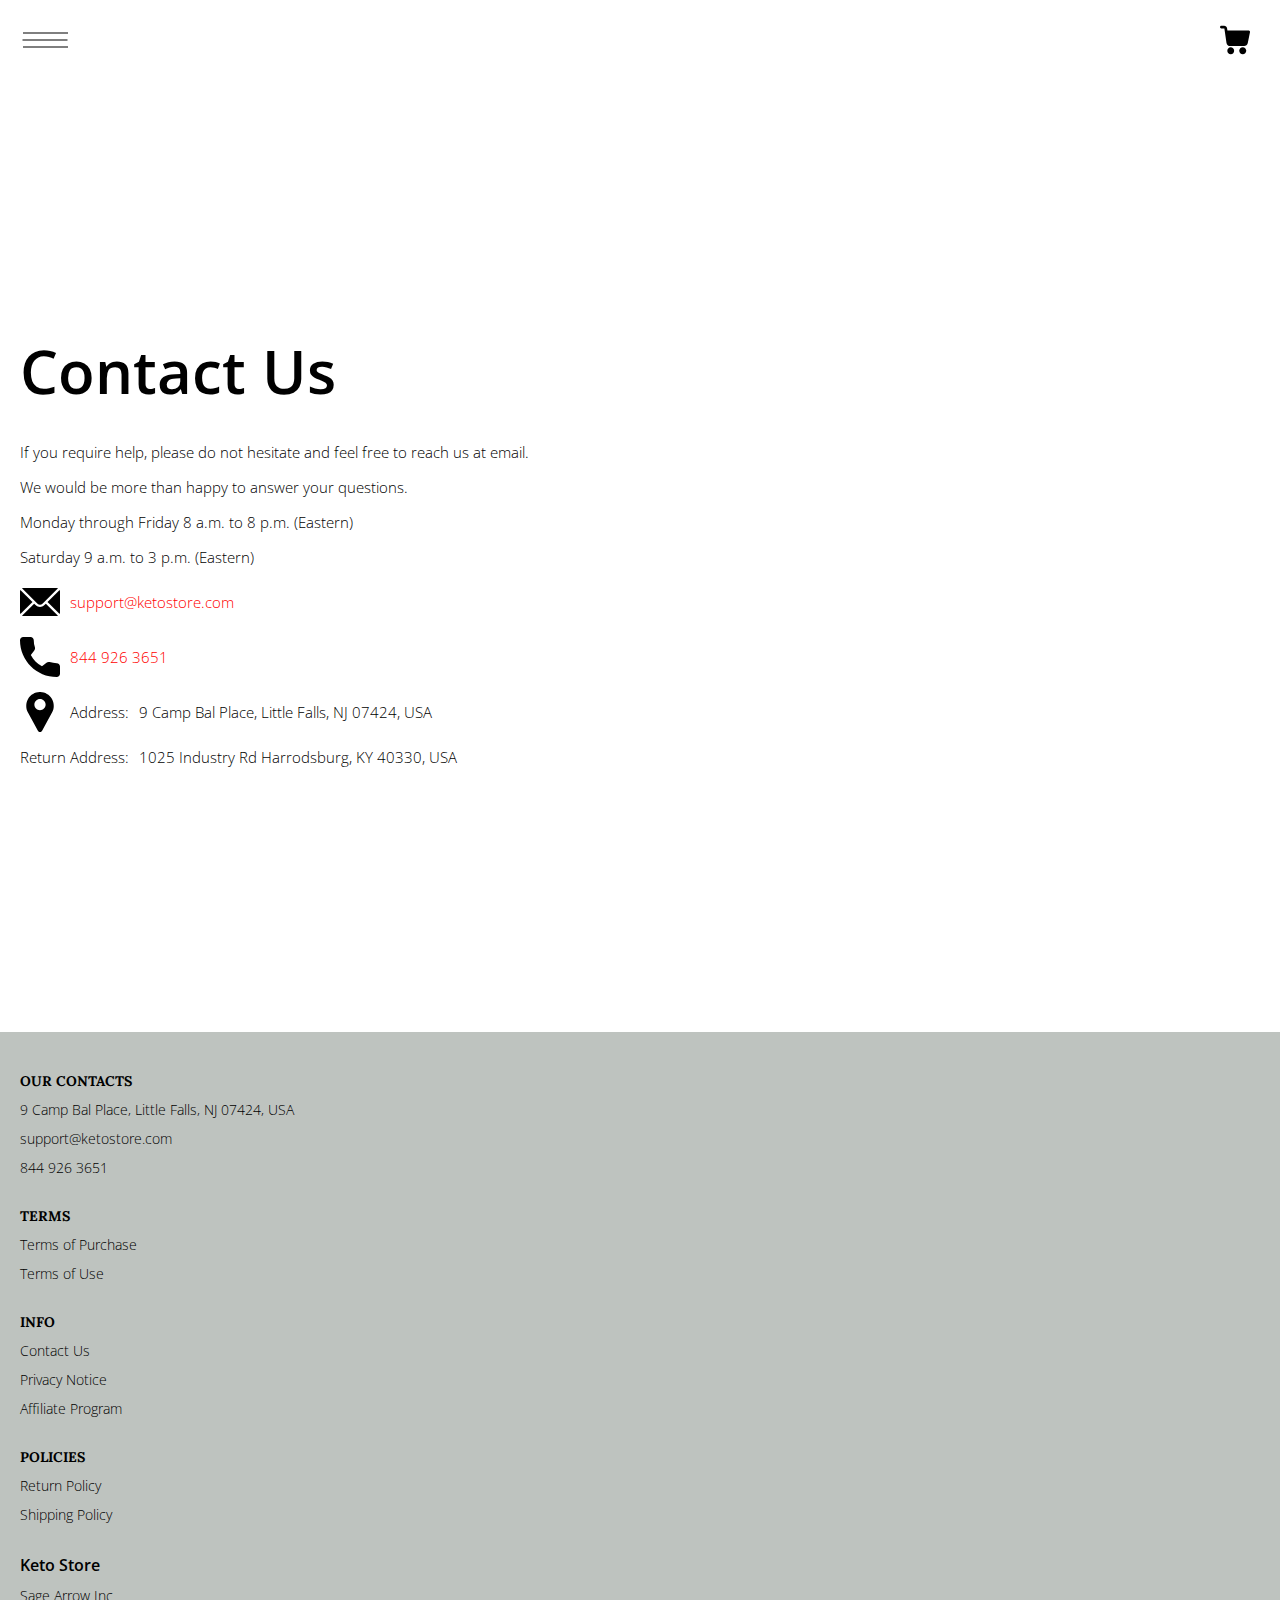
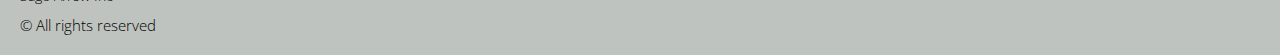
==== contacts.html @ 357b8208 "+" ====
<!DOCTYPE html>
<html lang="en">

<head>
  <meta charset="UTF-8" />
  <meta http-equiv="X-UA-Compatible" content="IE=edge" />
  <meta name="viewport" content="width=device-width, initial-scale=1.0" />
  <link rel="stylesheet" href="./css/style.css" />
  <title>Shop</title>
</head>

<body>


  <div class="wrapper">
    <div class="header__wrapper">
      <div class="container">
     
     
        <header class="header">
          <div class="header__top">
            <div class="header__btn-block">
              <button class="header__btn js_menu-btn">
                <span></span>
              </button>
            </div>
            <a href="./shop.html" class="cart__span-box">
              <svg  xmlns="http://www.w3.org/2000/svg" xmlns:xlink="http://www.w3.org/1999/xlink" x="0px" y="0px" viewBox="0 0 456.029 456.029" style="enable-background:new 0 0 456.029 456.029;" xml:space="preserve">
                  <g><g><path d="M345.6,338.862c-29.184,0-53.248,23.552-53.248,53.248c0,29.184,23.552,53.248,53.248,53.248
                      c29.184,0,53.248-23.552,53.248-53.248C398.336,362.926,374.784,338.862,345.6,338.862z"/>
                  </g></g>
                  <g><g><path d="M439.296,84.91c-1.024,0-2.56-0.512-4.096-0.512H112.64l-5.12-34.304C104.448,27.566,84.992,10.67,61.952,10.67H20.48
                      C9.216,10.67,0,19.886,0,31.15c0,11.264,9.216,20.48,20.48,20.48h41.472c2.56,0,4.608,2.048,5.12,4.608l31.744,216.064
                      c4.096,27.136,27.648,47.616,55.296,47.616h212.992c26.624,0,49.664-18.944,55.296-45.056l33.28-166.4
                      C457.728,97.71,450.56,86.958,439.296,84.91z"/>
                  </g></g>
                  <g><g><path d="M215.04,389.55c-1.024-28.16-24.576-50.688-52.736-50.688c-29.696,1.536-52.224,26.112-51.2,55.296
                      c1.024,28.16,24.064,50.688,52.224,50.688h1.024C193.536,443.31,216.576,418.734,215.04,389.55z"/>
                  </g></g>
                </svg> 
                <span class="cart__span js_cart__span"></span>
            </a>

              <nav class="nav js_menu">
                <a href="./index.html" class="header__logo logo js_website-name"></a>
              
                <ul class="nav__list">
                  <li class="nav__item">
                    <a href="./contacts.html" class="nav__item">Contact Us</a>
                  </li>
                  <li class="nav__item">
                    <a href="./return.html" class="nav__item">Return Policy</a>
                  </li>
                  <li class="nav__item">
                    <a href="./purchase.html" class="nav__item">Terms of Purchase</a>
                  </li>
                  <li class="nav__item">
                    <a href="./privacy.html" class="nav__item">Privacy Notice</a>
                  </li>
                  <li class="nav__item">
                    <a href="./shipping.html" class="nav__item">Shipping Policy</a>
                  </li>
                  <li class="nav__item">
                    <a href="./use.html" class="nav__item">Terms of Use</a>
                  </li>
                </ul>
              </nav>
          
          </div>
        </header>
     
      </div>
    </div>

    <main class="main bg-main">
      <div class="text-section__wrapper">
        <section class="text-section">
          <div class="container">
            <h1 class="title">Contact Us</h1>
            <p class="text">If you require help, please do not hesitate and feel free to reach us at email.</p>
            <p class="text">We would be more than happy to answer your questions.</p>
            <p class="text">Monday through Friday 8 a.m. to 8 p.m. (Eastern)</p>
            <p class="text">Saturday 9 a.m. to 3 p.m. (Eastern)</p>
            <div class="text text-section__df">
              <img src="./img/icons/mail.svg" alt="" class="footer__icon">
               <a href="" class="link js_website-email"></a>
            </div>

            <div class="text text-section__df">
              <img src="./img/icons/call.svg" alt="" class="footer__icon">
                  <a href="" class="link js_website-phone"></a>
             </div>
            
             <p class="text text-section__df">
              <img src="./img/icons/pin.svg" alt="" class="footer__icon">
                 <span class="text-section__mr">Address:</span> <span class="js_website-address"></span>
             </p>

  
             
           <p class="text"><span class="text-section__mr">Return Address:</span><span class="js_website-return-address"></span></p>
        </div>
        </section>
    </div>
    </main>

    <div class="footer__wrapper">

      <div class="container">
        <footer class="footer">

          <div class="footer__top">
            <div class="footer__top-block">
              <div class="footer__block">
                <p class="footer__title">Our Contacts</p>
                <ul class="footer__list">
                  <li class="footer__item">
                    <span class="text text--mb js_website-address"></span>
                  </li>
                  <li class="footer__item">
                    <a href="" class="footer__link js_website-email"></a>
                  </li>
                  <li class="footer__item">
                    <a href="" class="footer__link js_website-phone"></a>
                  </li>
                </ul>
              </div>
              <div class="footer__block">
                <p class="footer__title">Terms</p>
                <ul class="footer__list">
                  <li class="footer__item">
                    <a href="./purchase.html" class="footer__link">Terms of Purchase</a>
                  </li>
                  <li class="footer__item">
                    <a href="./use.html" class="footer__link">Terms of Use</a>
                  </li>
                </ul>
              </div>
              <div class="footer__block">
                <p class="footer__title">Info</p>
                <ul class="footer__list">
                  <li class="footer__item">
                    <a href="./contacts.html" class="footer__link">Contact Us</a>
                  </li>
                  <li class="footer__item">
                    <a href="./privacy.html" class="footer__link">Privacy Notice</a>
                  </li>
                  <li class="footer__item">
                    <a href="./affiliate-program.html" class="footer__link">Affiliate Program</a>
                   </li>
              
                </ul>
              </div>
              <div class="footer__block">
                <p class="footer__title">Policies</p>
                <ul class="footer__list">
                  <li class="footer__item">
                    <a href="./return.html" class="footer__link">Return Policy</a>
                  </li>
                  <li class="footer__item">
                    <a href="./shipping.html" class="footer__link">Shipping Policy</a>
                  </li>
                </ul>
              </div>

            </div>

          </div>

          <div class="footer__bottom">
            <div class="footer__block--bottom">
              <a href="./index.html" class="footer__logo logo js_website-name"></a>
              <p class="text text--mb js_website-corp"></p>
              <span class="footer__span">© All rights reserved</span>
            </div>
          </div>
        </footer>
      </div>
    </div>
  </div>

  <script type='text/javascript' src='https://thebestproductmanager.com/products/prices-nxg-object'></script>
  <script type="module" src="./js/on-load.js"></script>
  <script type="module" src="./js/website-data.js"></script> 
  <script>
    const menuBtn = document.querySelector('.js_menu-btn');
    const menu = document.querySelector('.js_menu');
    menuBtn.addEventListener('click', () => {
      menuBtn.classList.toggle('active');
      menu.classList.toggle('open-menu');
      document.body.classList.toggle('open-menu');
    })
  </script>
</body>

</html>
---- css/style.css ----
@import './swiper-bundle.min.css';
@import './fonts.css';
@import './vars.css';
@import './utils.css';
@import './header.css';
@import './footer.css';
@import './hero.css';
@import './products.css';
@import './product.css';
@import './text-section.css';
@import './order.css';
@import './thank-you.css';
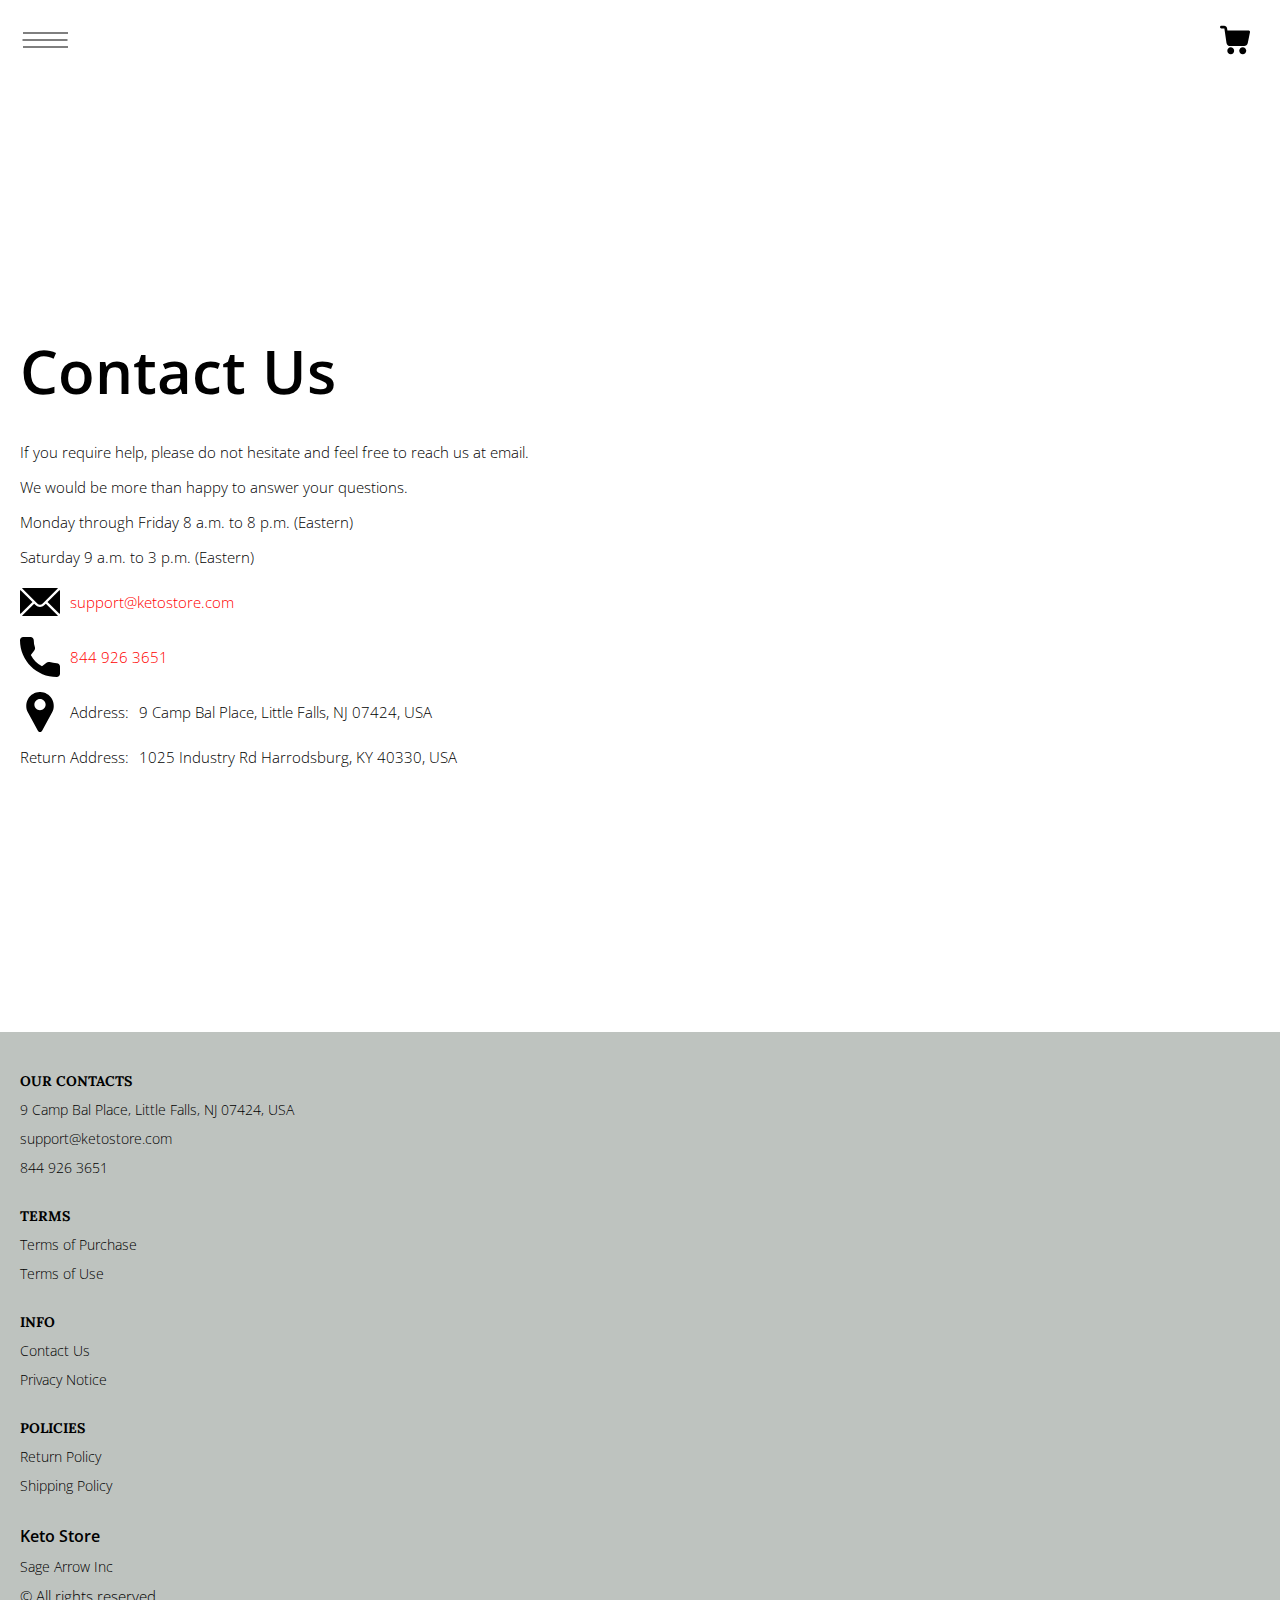
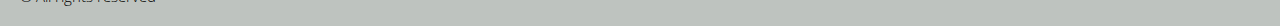
==== commit c766ff4a: "remove affiliate-program, return info" ====
--- a/contacts.html
+++ b/contacts.html
@@ -145,9 +145,7 @@
                   <li class="footer__item">
                     <a href="./privacy.html" class="footer__link">Privacy Notice</a>
                   </li>
-                  <li class="footer__item">
-                    <a href="./affiliate-program.html" class="footer__link">Affiliate Program</a>
-                   </li>
+               
               
                 </ul>
               </div>
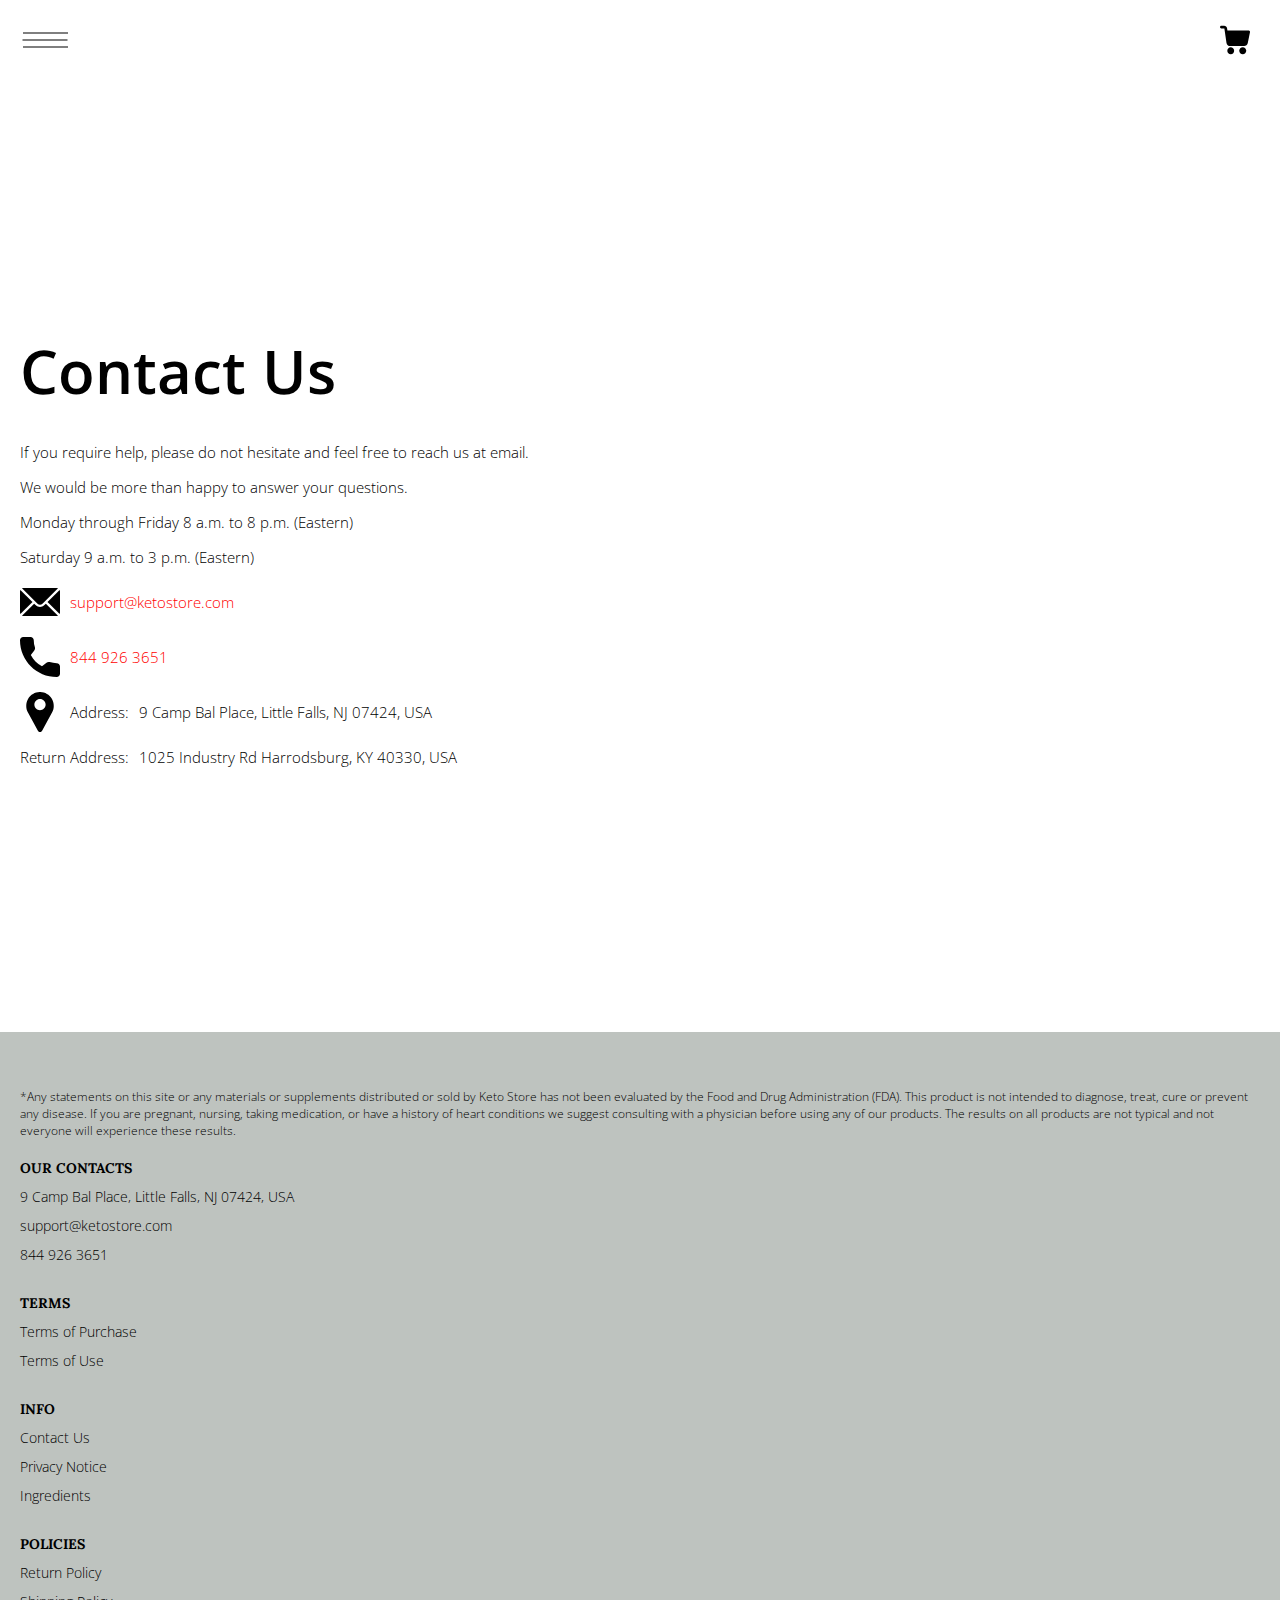
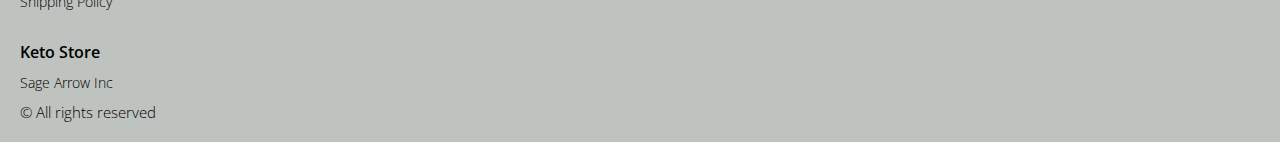
==== commit 2ba30779: "edits 08.06.23" ====
--- a/contacts.html
+++ b/contacts.html
@@ -108,7 +108,7 @@
 
       <div class="container">
         <footer class="footer">
-
+            <p style="padding-top: 16px; font-size: 12px; margin-bottom: 2rem;">*Any statements on this site or any materials or supplements distributed or sold by <span class="js_website-name"></span> has not been evaluated by the Food and Drug Administration (FDA). This product is not intended to diagnose, treat, cure or prevent any disease. If you are pregnant, nursing, taking medication, or have a history of heart conditions we suggest consulting with a physician before using any of our products. The results on all products are not typical and not everyone will experience these results.</p>
           <div class="footer__top">
             <div class="footer__top-block">
               <div class="footer__block">
@@ -145,7 +145,10 @@
                   <li class="footer__item">
                     <a href="./privacy.html" class="footer__link">Privacy Notice</a>
                   </li>
-               
+                  <li class="footer__item">
+                    <a href="./ingredients.html" class="footer__link">Ingredients</a>
+                  </li>
+             
               
                 </ul>
               </div>
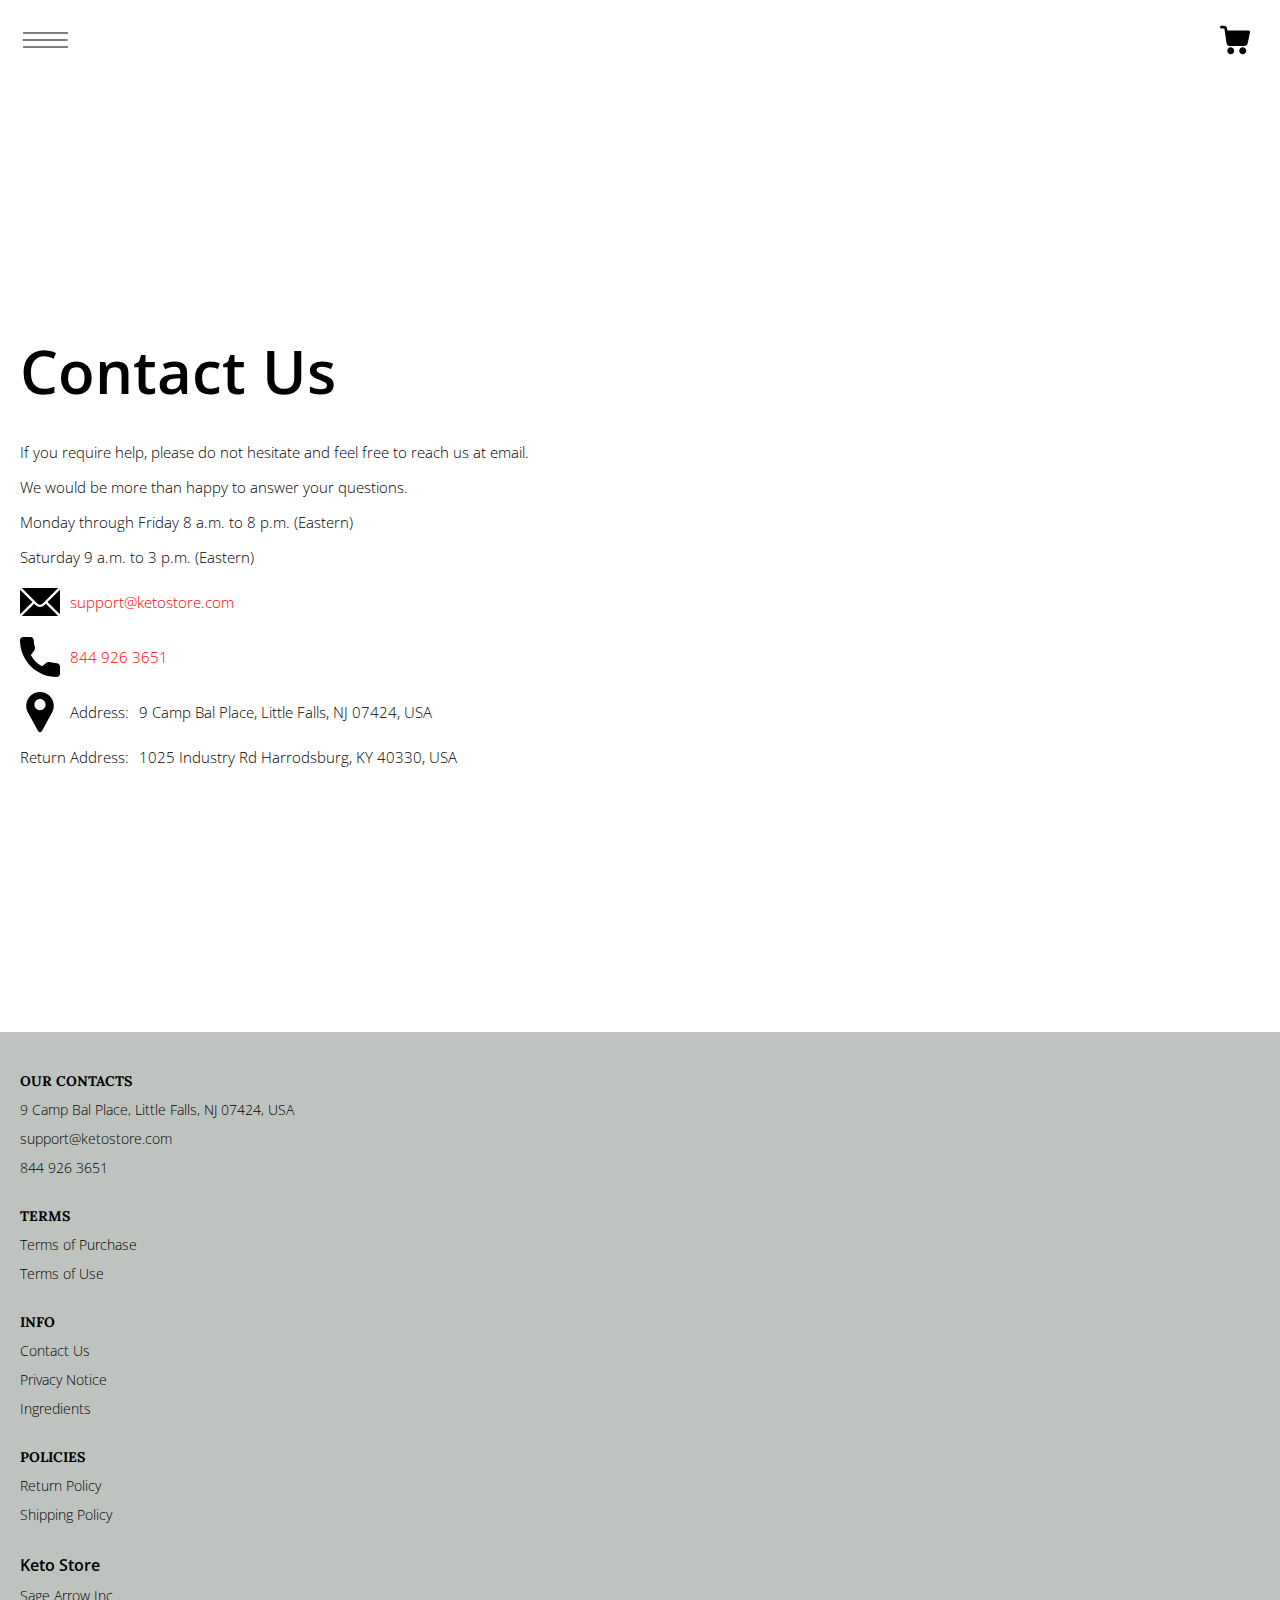
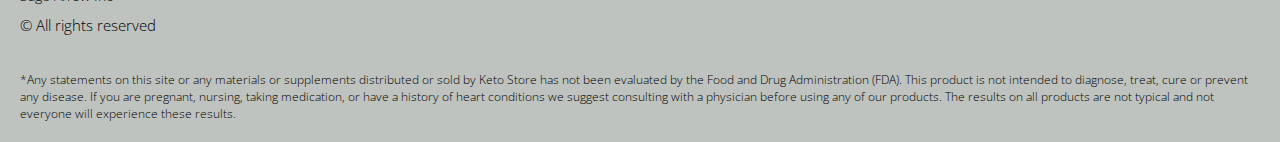
==== commit 16dc69cb: "edits 08.06.23" ====
--- a/contacts.html
+++ b/contacts.html
@@ -108,7 +108,7 @@
 
       <div class="container">
         <footer class="footer">
-            <p style="padding-top: 16px; font-size: 12px; margin-bottom: 2rem;">*Any statements on this site or any materials or supplements distributed or sold by <span class="js_website-name"></span> has not been evaluated by the Food and Drug Administration (FDA). This product is not intended to diagnose, treat, cure or prevent any disease. If you are pregnant, nursing, taking medication, or have a history of heart conditions we suggest consulting with a physician before using any of our products. The results on all products are not typical and not everyone will experience these results.</p>
+           
           <div class="footer__top">
             <div class="footer__top-block">
               <div class="footer__block">
@@ -176,6 +176,7 @@
             </div>
           </div>
         </footer>
+        <p style="padding-top: 16px; font-size: 12px; margin-bottom: 2rem;">*Any statements on this site or any materials or supplements distributed or sold by <span class="js_website-name"></span> has not been evaluated by the Food and Drug Administration (FDA). This product is not intended to diagnose, treat, cure or prevent any disease. If you are pregnant, nursing, taking medication, or have a history of heart conditions we suggest consulting with a physician before using any of our products. The results on all products are not typical and not everyone will experience these results.</p>
       </div>
     </div>
   </div>
